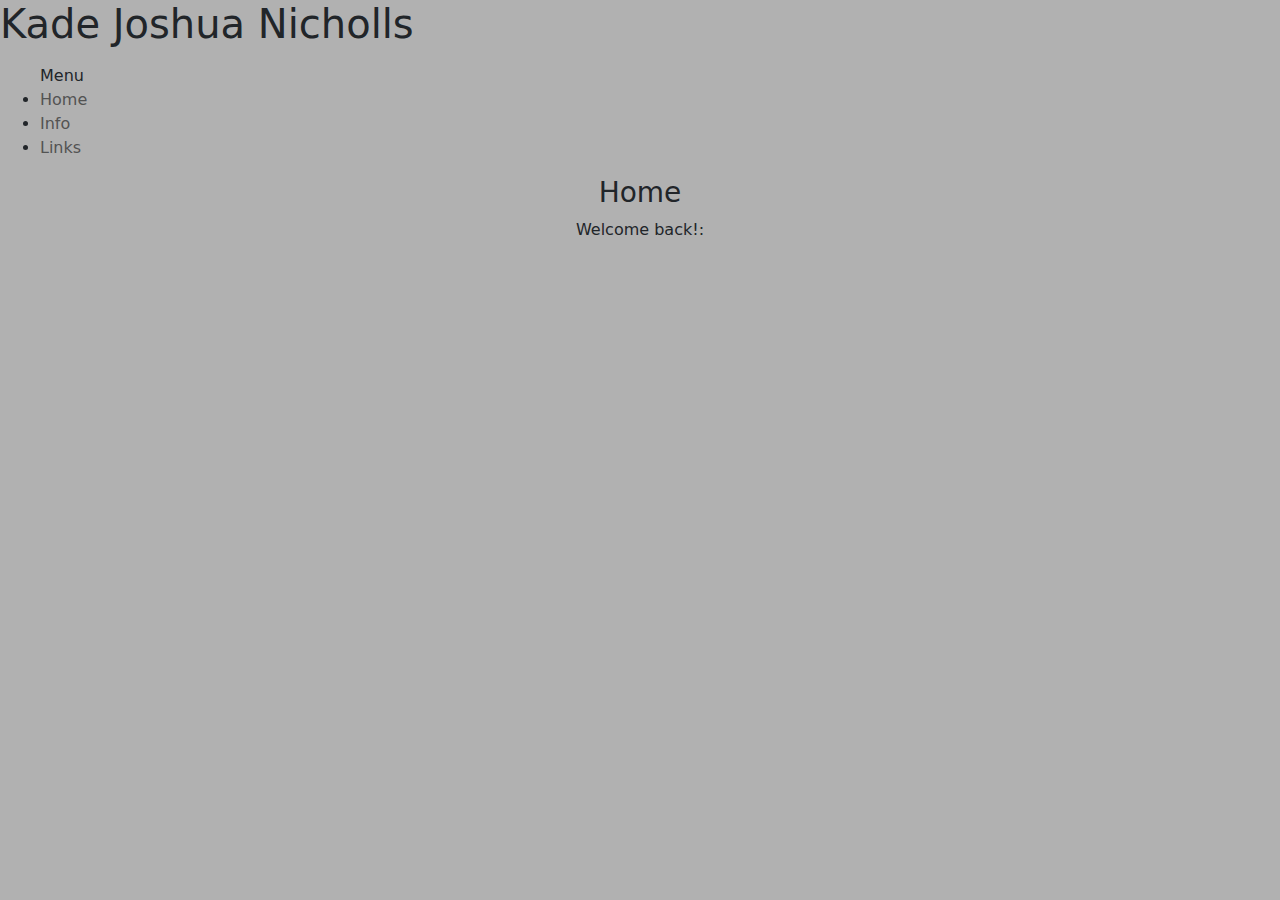
==== Home.html @ 5f7b7af3 "added webpages" ====
<!DOCTYPE html> 
<html lang="en">
<head>
    <title>Portfolio</title>
    <meta name="viewport" content="width=device-width, initial-scale=1">
    <link rel="stylesheet" href="bootstrap.css">
</head>


<body>
    
 
    
    
    <main>
        <h1 id="my_title"> Kade Joshua Nicholls</h1>
        <menu>
            Menu
        <li> <a href="file:///Users/kadenicholls/Documents/GitHub/WebsiteWork/Home.html">Home</a> </li> 
        <li> <a href="file:///Users/kadenicholls/Documents/GitHub/WebsiteWork/Info.html">Info</a> </li>
        <li> <a href="file:///Users/kadenicholls/Documents/GitHub/WebsiteWork/Links.html">Links</a> </li>
        </menu>

        <section>
        <h3>Home</h3>
        <p>Welcome back!:</p>
        </section>
    </main>
    
</body>

</html>
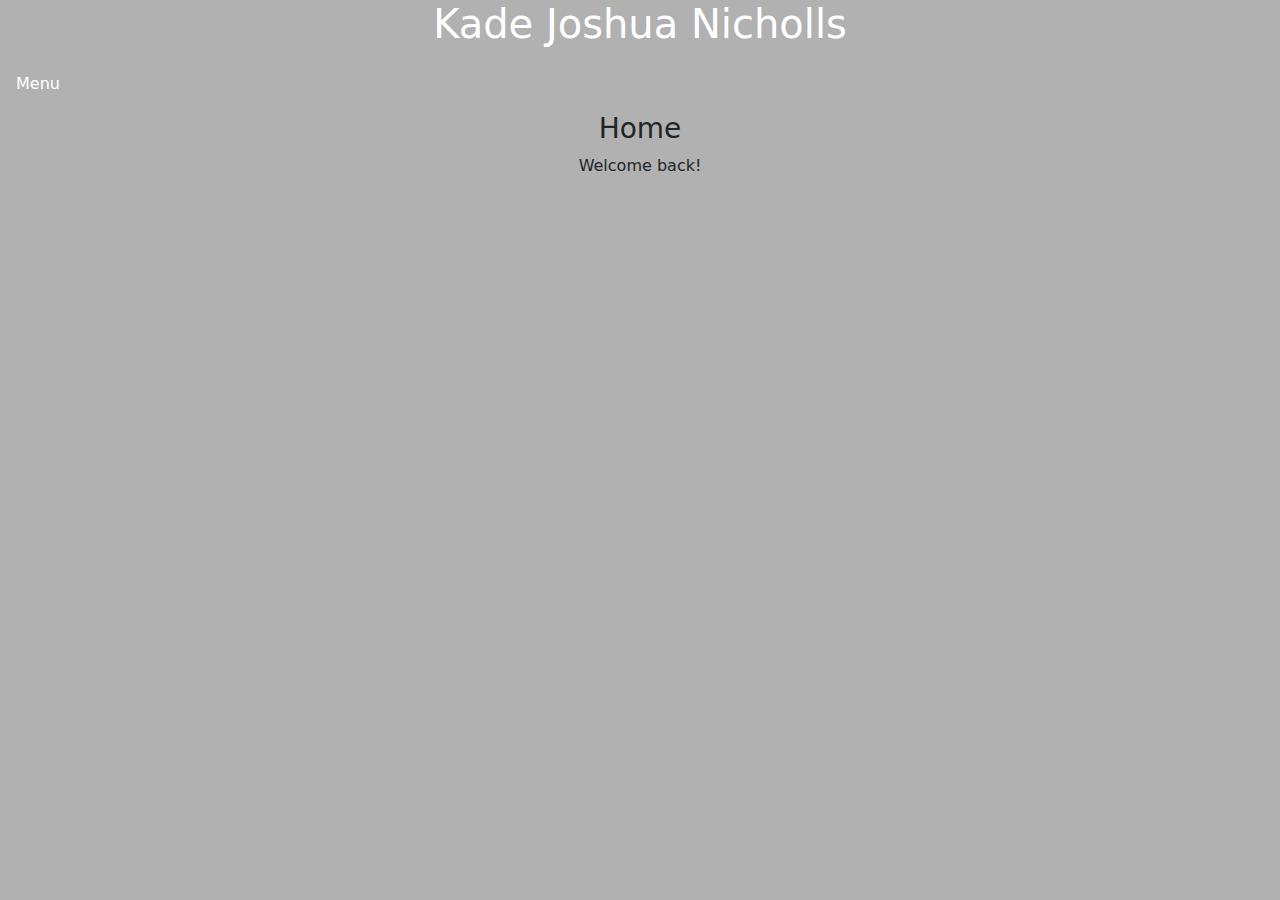
==== commit 0d513704: "drop down menu" ====
--- a/Home.html
+++ b/Home.html
@@ -15,16 +15,18 @@
     
     <main>
         <h1 id="my_title"> Kade Joshua Nicholls</h1>
-        <menu>
-            Menu
-        <li> <a href="file:///Users/kadenicholls/Documents/GitHub/WebsiteWork/Home.html">Home</a> </li> 
-        <li> <a href="file:///Users/kadenicholls/Documents/GitHub/WebsiteWork/Info.html">Info</a> </li>
-        <li> <a href="file:///Users/kadenicholls/Documents/GitHub/WebsiteWork/Links.html">Links</a> </li>
-        </menu>
+        <div class="dropdown">
+            <button class="dropbtn">Menu</button>
+            <div class="dropdown-content">
+                <a href="file:///Users/kadenicholls/Documents/GitHub/WebsiteWork/Home.html">Home</a>
+                <a href="file:///Users/kadenicholls/Documents/GitHub/WebsiteWork/Info.html">Info</a>
+                <a href="file:///Users/kadenicholls/Documents/GitHub/WebsiteWork/Links.html">Links</a>
+            </div>
+          </div>
 
         <section>
         <h3>Home</h3>
-        <p>Welcome back!:</p>
+        <p>Welcome back!</p>
         </section>
     </main>
     
